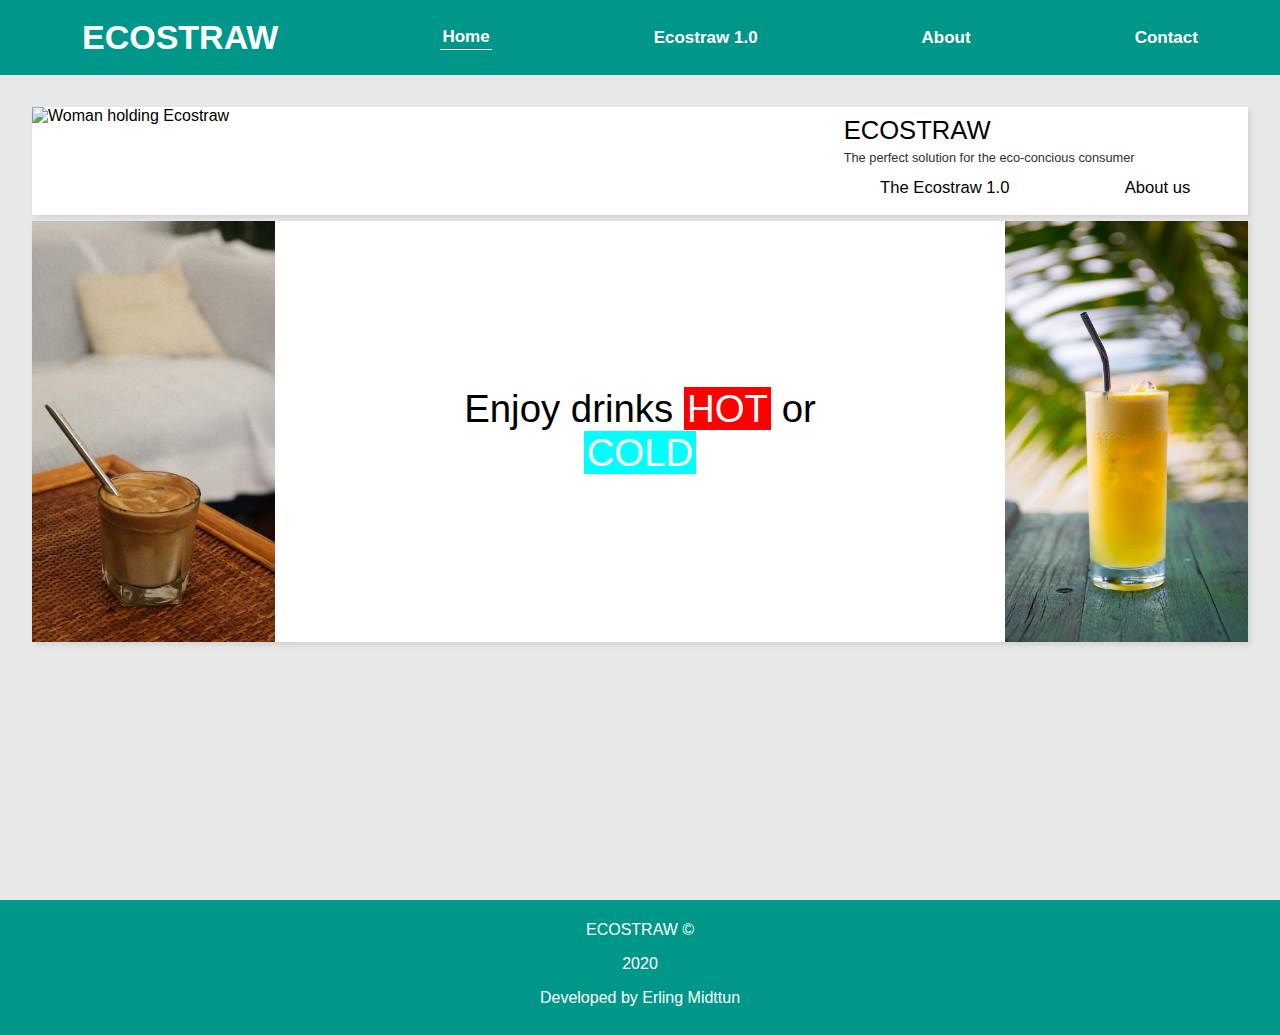
==== Index.html @ 9598f5f5 "Initial commit" ====
<!DOCTYPE html>
<html>
    <head>
        <meta charset="utf-8">
        <meta http-equiv="X-UA-Compatible" content="IE=edge">
        <title>Home - ECOSTRAW</title>
        <meta name="description" content="">
        <meta name="viewport" content="width=device-width, initial-scale=1">
        <link rel="stylesheet" href="css/style.css">
        <link rel="stylesheet" href="css/index_style.css">
    </head>
    <body>
        <nav>
            <a href="index.html"><h1 class="logo">Ecostraw</h1></a>
            <a class="active" href="Index.html">Home</a>
            <a href="Product.html">Ecostraw 1.0</a>
            <a href="about.html">About</a>
            <a href="contact.html">Contact</a>
        </nav>
        
        <main class="front_page">
            <div class="promo_wrapper1">
            <img src="img/6.jpg" class="img" alt="Woman holding Ecostraw">
            <div class="inner_wrapper1">
            <div class="brand"><p class="brand_title">ECOSTRAW</p>
           <p class="slogan">The perfect solution for the eco-concious 
                consumer</p></div>
            
            <div class="links link1"><a href="product.html">The Ecostraw 1.0</a></div>
            <div class="links link2"><a href="about.html">About us</a></div>
            </div>
            </div>
            
            <div class="promo_wrapper2">
            <img class="img_promo2 img1" src="img/hot.jpg" alt="hot drink with Ecostraw">
            <div class="center_div"><p class="center_txt">Enjoy drinks <span class="hot">hot</span> or <br> <span class="cold">cold</span></p></div>   
            <img class="img_promo2 img2" src="img/cold.jpg" alt="cold drink with Ecostraw">
            </div>
        </main>

        <footer>
    <p>ECOSTRAW &COPY;</p>
    <p>2020</p>
    <p>Developed by Erling Midttun</p>
</footer>
    </body>
</html>
---- css/style.css ----
html {
    position: relative;
    min-height: 115%;
}

body {
    margin: 0 0 125px;
    font-family: helvetica;
    background-color: #e9e8e8;
}
/*nav*/
nav {
    display: flex;
    background-color: #00978b;
    height: 75px;
    justify-content: space-around;
    align-items: center;
    width: 100%;
  }
  nav a {
    display: flex;
    text-decoration: none;
    justify-content: center;
    align-items: center;
    font-size: 17px;
    font-weight: 650;
    color: #FFFEFB;
    padding: 2px;
    transition: all 0.3s ease-out;
  }
  nav a:hover{
    color: rgb(218, 218, 218);
    transition: all 0.1s ease-in;
  }
  .active {
    border-bottom: 1px solid #FFFEFB;
  }
  .logo {
      text-transform: uppercase;
      color: white;
      cursor: pointer;
  }
     /*/nav*/
  
  /*footer*/
  footer {
    text-align: center;
    background-color: #00978b;
    color: #FFFEFB;
    padding-top: 5px;
    padding-bottom: 5px;
    height: 125px;
    width: 100%;
    position: absolute;
    left: 0;
    bottom: 0;
  }
    /*/footer*/
---- css/index_style.css ----
.front_page{
    display: flex;
    flex-direction: row;
    flex-wrap: wrap;
    justify-content: center;
    align-items: center;
    align-content: center;
    margin-bottom: 15%;
    margin-top: 2%;
}
.promo_wrapper1{
    display: flex;
    flex-direction: row;
    width: 95%;
    height: auto;
    background-color: #ffffff;
    margin: .5%;
    align-items: stretch;
    box-shadow: 3px 3px 5px lightgrey;
}

.img {
    width: 65%;
    height: auto;
}
.inner_wrapper1{
    width: 35%;
    display:grid;
    grid-template-rows: 50% 50%;
    grid-template-areas: 
    "grid1 grid1"
    "grid2 grid3";
}
.brand{
grid-area: grid1;
align-items: center;
margin-left: 5%;
align-self: center;
}
.link1{
    grid-area: grid2;
    text-align: center;
    align-self: center;
}
.link2 {
    grid-area: grid3;
    text-align: center;
    align-self: center;
}
.links a{
    text-decoration: none;
    color: black;
    font-size: 1.3vw;
    transition: all 0.1s ease-out;
    padding: 6px;
    border-radius: 3px;
}
.links a:hover{
    color: rgb(255, 255, 255);
    background-color: rgb(0, 0, 0);
    transition: all 0.1s ease-in;
}
.brand_title {
    font-size: 2vw;
}
.slogan{
    color: rgb(48, 48, 48);
    font-size: 1vw;
    margin-top: -5%;
}
    /*/promo1*/
/*promo2*/
.promo_wrapper2{
    display: flex;
    flex-direction: row;
    width: 95%;
    height: auto;
    background-color: #ffffff;
    align-items: stretch;
    box-shadow: 3px 3px 5px lightgrey;
}
.img_promo2{
    width: 20%;
    height: auto;
}
.center_div{
    width: 60%;
    display: grid;
    align-items: center;
}
.center_txt {
    text-align: center;
    font-size: 3vw;
    cursor: default;
}
.hot{
    background-color: red;
    color: #ffffff;
    text-transform: uppercase;
    padding-left: 3px;
    padding-right: 3px;
    
}
.cold{
    background-color: aqua;
    color: #ffffff;
    text-transform: uppercase;
    padding-left: 3px;
    padding-right: 3px;
}
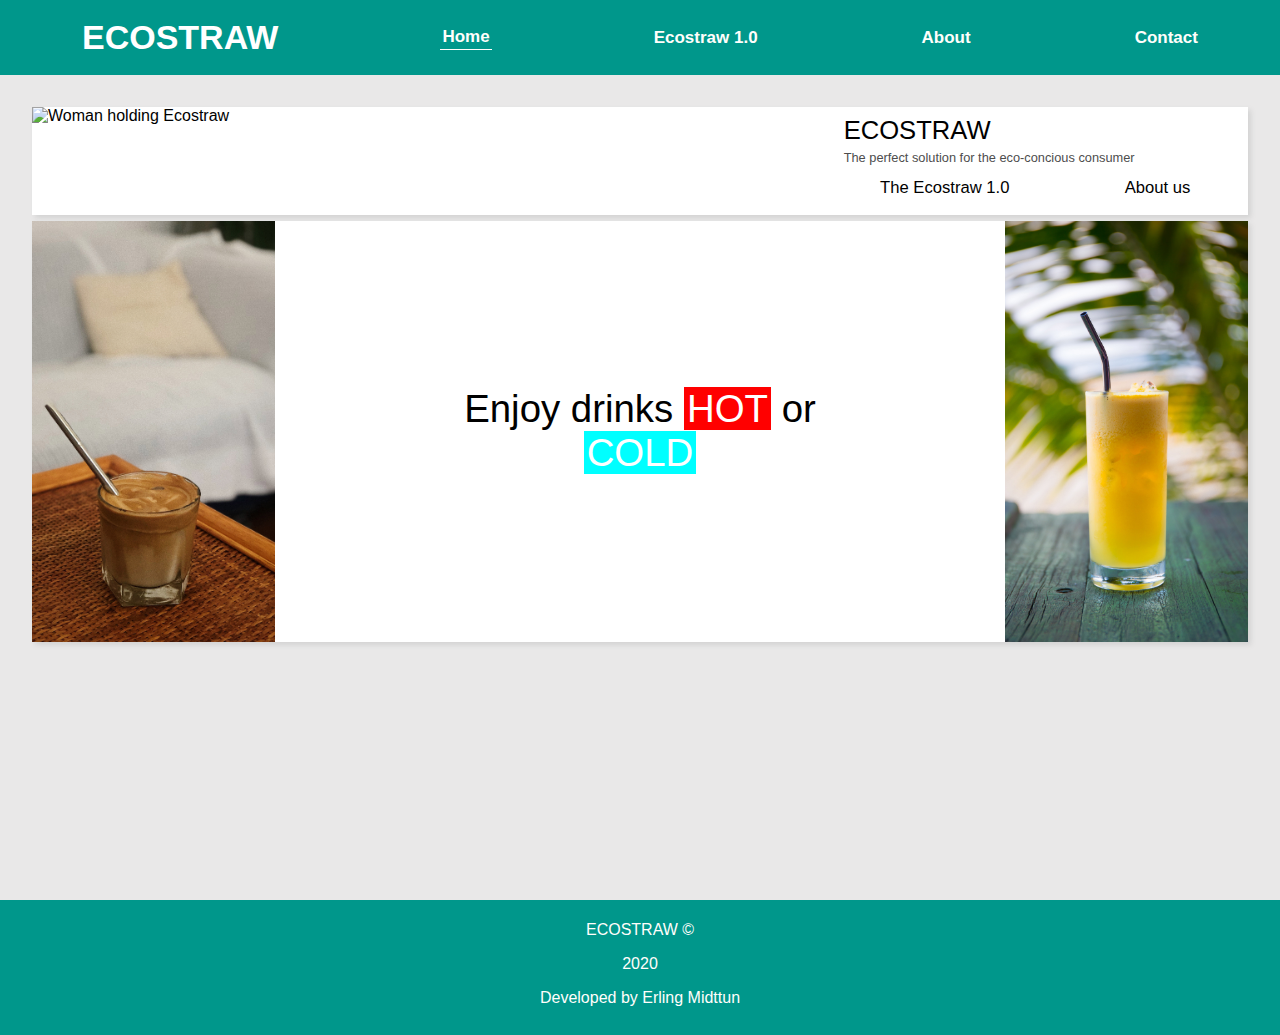
==== commit 07cf5ac8: "1" ====
--- a/Index.html
+++ b/Index.html
@@ -19,6 +19,7 @@
         </nav>
         
         <main class="front_page">
+            <!--hoved banner-->
             <div class="promo_wrapper1">
             <img src="img/6.jpg" class="img" alt="Woman holding Ecostraw">
             <div class="inner_wrapper1">
@@ -31,6 +32,7 @@
             </div>
             </div>
             
+            <!--hot or cold banner-->
             <div class="promo_wrapper2">
             <img class="img_promo2 img1" src="img/hot.jpg" alt="hot drink with Ecostraw">
             <div class="center_div"><p class="center_txt">Enjoy drinks <span class="hot">hot</span> or <br> <span class="cold">cold</span></p></div>   
--- a/css/style.css
+++ b/css/style.css
@@ -29,8 +29,9 @@
     transition: all 0.3s ease-out;
   }
   nav a:hover{
-    color: rgb(218, 218, 218);
+    color: rgb(180, 180, 180);
     transition: all 0.1s ease-in;
+    border-bottom: 1px solid rgb(180, 180, 180);
   }
   .active {
     border-bottom: 1px solid #FFFEFB;
--- a/css/index_style.css
+++ b/css/index_style.css
@@ -8,6 +8,7 @@
     margin-bottom: 15%;
     margin-top: 2%;
 }
+/*hoved banner*/
 .promo_wrapper1{
     display: flex;
     flex-direction: row;
@@ -36,6 +37,7 @@
 align-items: center;
 margin-left: 5%;
 align-self: center;
+cursor: default;
 }
 .link1{
     grid-area: grid2;
@@ -64,12 +66,13 @@
     font-size: 2vw;
 }
 .slogan{
-    color: rgb(48, 48, 48);
+    color: rgb(77, 77, 77);
     font-size: 1vw;
     margin-top: -5%;
 }
-    /*/promo1*/
-/*promo2*/
+    /*/hoved banner*/
+    
+/*hot or cold banner*/
 .promo_wrapper2{
     display: flex;
     flex-direction: row;
